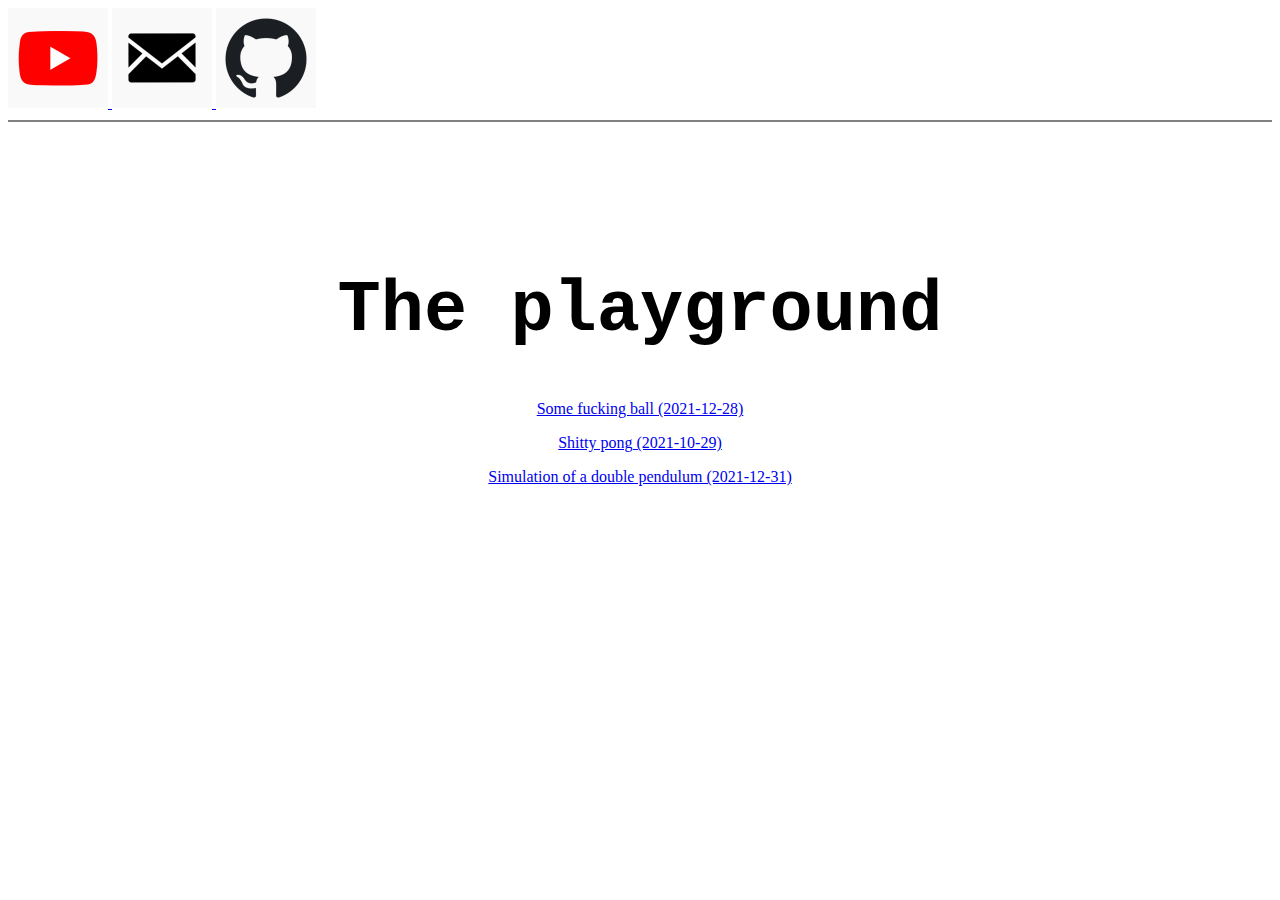
==== index.html @ 3f7f8f48 "Oj då NOOBMODE" ====
<!DOCTYPE html>
<html lang="en">
<head>
    <meta charset="UTF-8">
    <meta http-equiv="X-UA-Compatible" content="IE=edge">
    <meta name="viewport" content="width=device-width, initial-scale=1.0">
    
    <link rel="stylesheet" href="styles.css">

    <title>Document</title>
</head>
<body>
    <div class = "Divider">
        <a href="https://www.youtube.com/c/SadcatOsu/videos">
            <img class = "icon" src="images/icons/yt.png">
        </a>
        
        <a href="mailto:erik.ulff@hotmail.com">
            <img class = "icon" src="images/icons/mail.png">
        </a>

        <a href="https://github.com/Sadkawt">
            <img class = "icon" src="images/icons/git.png">
        </a>
    </div>
    <hr style="height:2px;border-width:0;color:gray;background-color:gray"> 
    
    <h1 id="Title1">The playground</h1>
    <p class = "project"><a href="greenBlob/greenBlob.html">Some fucking ball (2021-12-28)</a></p>
    <p class = "project"><a href="pong/index.html" class = "project">Shitty pong (2021-10-29)</a></p>
    <p class = "project"><a href="doublePendulum/index.html">Simulation of a double pendulum (2021-12-31)</a></p>
</body>
</html>
---- styles.css ----
#Title1
{   
    font-size: 72px;
    text-align: center;
    padding-top: 100px;
    font-family: 'Courier New', Courier, monospace;
}

.Divider
{
    
}

.icon
{
    width: 100px;
    height: 100px;
}

.project
{
    text-align: center;
}
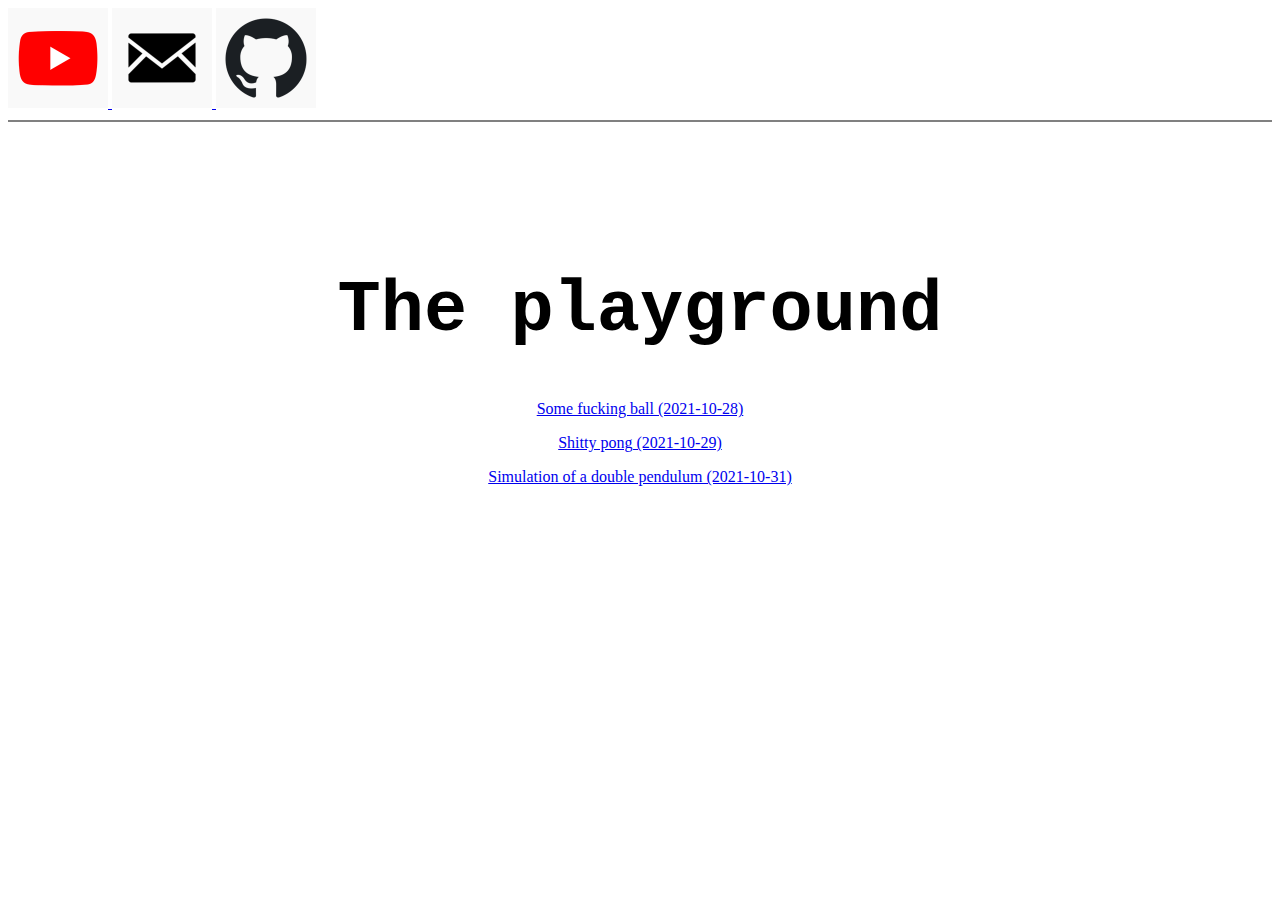
==== commit f5028cec: "Update index.html" ====
--- a/index.html
+++ b/index.html
@@ -26,8 +26,8 @@
     <hr style="height:2px;border-width:0;color:gray;background-color:gray"> 
     
     <h1 id="Title1">The playground</h1>
-    <p class = "project"><a href="greenBlob/greenBlob.html">Some fucking ball (2021-12-28)</a></p>
+    <p class = "project"><a href="greenBlob/greenBlob.html">Some fucking ball (2021-10-28)</a></p>
     <p class = "project"><a href="pong/index.html" class = "project">Shitty pong (2021-10-29)</a></p>
-    <p class = "project"><a href="doublePendulum/index.html">Simulation of a double pendulum (2021-12-31)</a></p>
+    <p class = "project"><a href="doublePendulum/index.html">Simulation of a double pendulum (2021-10-31)</a></p>
 </body>
-</html>+</html>
